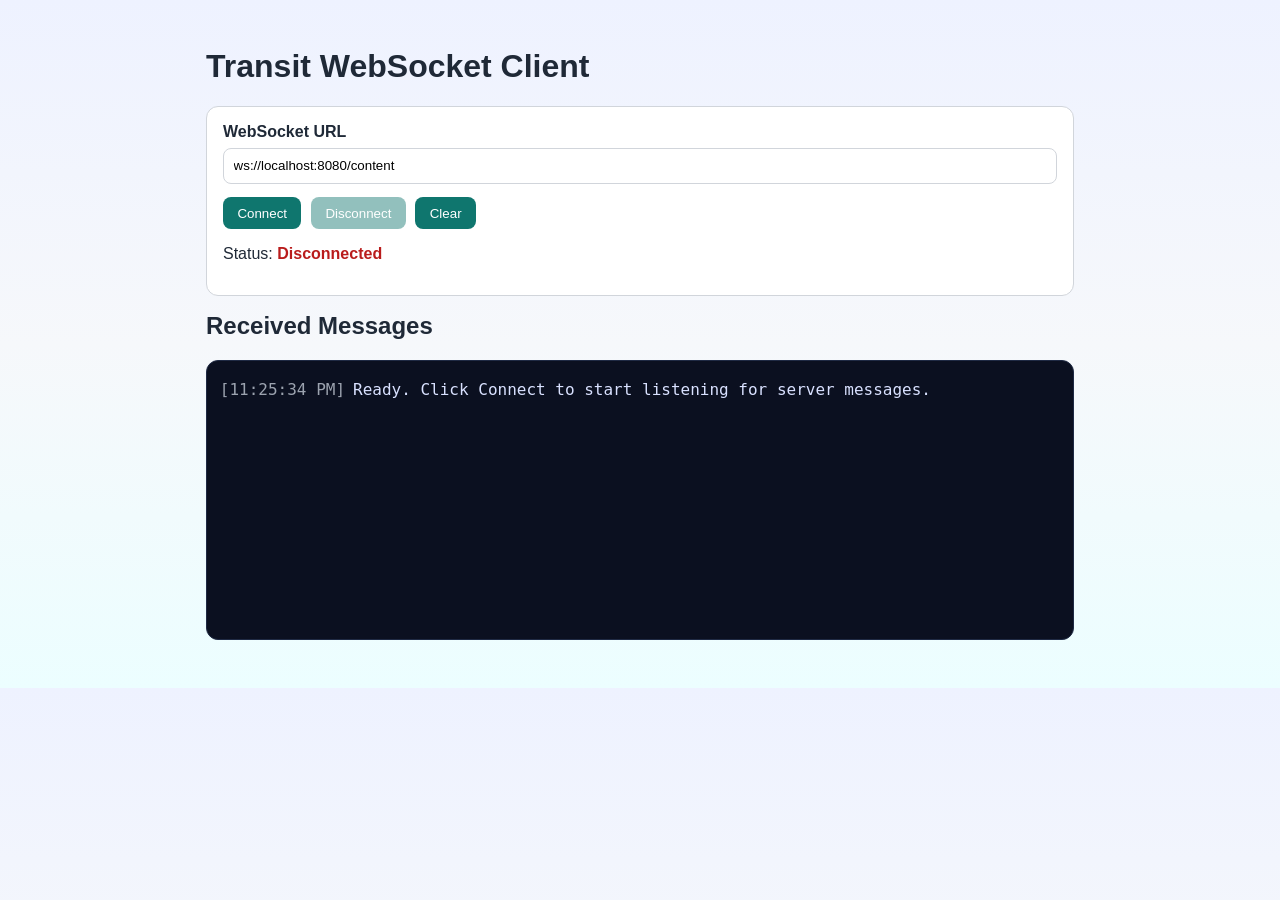
==== v1/index.html @ 09074499 "PoC Completed" ====
<!doctype html>
<html lang="en">
  <head>
    <meta charset="UTF-8" />
    <meta name="viewport" content="width=device-width, initial-scale=1.0" />
    <title>Transit WebSocket Client</title>
    <link rel="stylesheet" href="styles.css" />
  </head>
  <body>
    <main class="app">
      <h1>Transit WebSocket Client</h1>

      <section class="controls">
        <label for="wsUrl">WebSocket URL</label>
        <input id="wsUrl" type="text" value="ws://localhost:8080/content" />

        <div class="buttons">
          <button id="connectBtn" type="button">Connect</button>
          <button id="disconnectBtn" type="button" disabled>Disconnect</button>
          <button id="clearBtn" type="button">Clear</button>
        </div>

        <p>
          Status:
          <span id="status" class="status disconnected">Disconnected</span>
        </p>
      </section>

      <section>
        <h2>Received Messages</h2>
        <div id="messages" class="messages" aria-live="polite"></div>
      </section>
    </main>

    <script src="app.js"></script>
  </body>
</html>
---- v1/styles.css ----
:root {
  color-scheme: light;
  font-family:
    Segoe UI,
    Tahoma,
    Geneva,
    Verdana,
    sans-serif;
  --bg: #f6f8fb;
  --card: #ffffff;
  --text: #1f2937;
  --muted: #6b7280;
  --border: #d1d5db;
  --ok: #166534;
  --bad: #b91c1c;
  --accent: #0f766e;
}

* {
  box-sizing: border-box;
}

body {
  margin: 0;
  background: linear-gradient(180deg, #eef2ff 0%, var(--bg) 50%, #ecfeff 100%);
  color: var(--text);
}

.app {
  max-width: 900px;
  margin: 2rem auto;
  padding: 1rem;
}

h1,
h2 {
  margin-top: 0;
}

.controls {
  background: var(--card);
  border: 1px solid var(--border);
  border-radius: 12px;
  padding: 1rem;
  margin-bottom: 1rem;
}

label {
  display: block;
  font-weight: 600;
  margin-bottom: 0.4rem;
}

input {
  width: 100%;
  padding: 0.6rem;
  border: 1px solid var(--border);
  border-radius: 8px;
  margin-bottom: 0.8rem;
}

.buttons {
  display: flex;
  gap: 0.6rem;
  flex-wrap: wrap;
}

button {
  border: 0;
  border-radius: 8px;
  padding: 0.55rem 0.9rem;
  background: var(--accent);
  color: #ffffff;
  cursor: pointer;
}

button:disabled {
  opacity: 0.45;
  cursor: not-allowed;
}

.status {
  font-weight: 700;
}

.status.connected {
  color: var(--ok);
}

.status.disconnected {
  color: var(--bad);
}

.messages {
  min-height: 280px;
  max-height: 60vh;
  overflow: auto;
  background: #0b1020;
  color: #d9e1ff;
  border-radius: 12px;
  border: 1px solid #1f2a44;
  padding: 0.8rem;
  font-family: Consolas, Monaco, monospace;
  line-height: 1.45;
}

.message {
  padding: 0.25rem 0;
  border-bottom: 1px dashed #2e3b5d;
}

.message:last-child {
  border-bottom: 0;
}

.timestamp {
  color: #9ca3af;
  margin-right: 0.5rem;
}
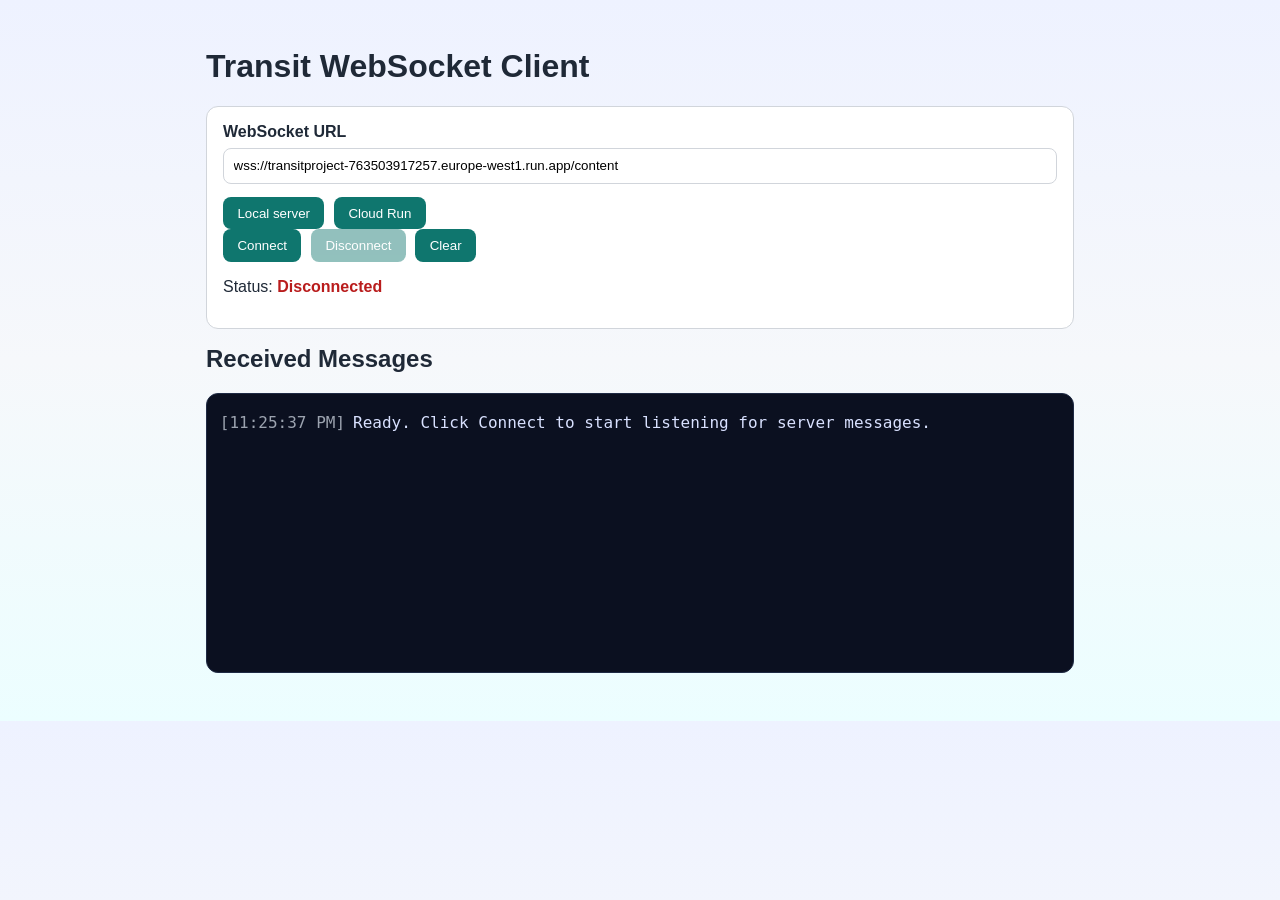
==== commit 327c5c80: "Select server by URL (local or Cloud Run); port 8282 - ?server=local | remote | <host:port> | <ws/ht" ====
--- a/v1/index.html
+++ b/v1/index.html
@@ -12,7 +12,11 @@
 
       <section class="controls">
         <label for="wsUrl">WebSocket URL</label>
-        <input id="wsUrl" type="text" value="ws://localhost:8080/content" />
+        <input id="wsUrl" type="text" value="ws://localhost:8282/content" />
+        <div class="buttons presets">
+          <button type="button" data-server="local">Local server</button>
+          <button type="button" data-server="remote">Cloud Run</button>
+        </div>
 
         <div class="buttons">
           <button id="connectBtn" type="button">Connect</button>
